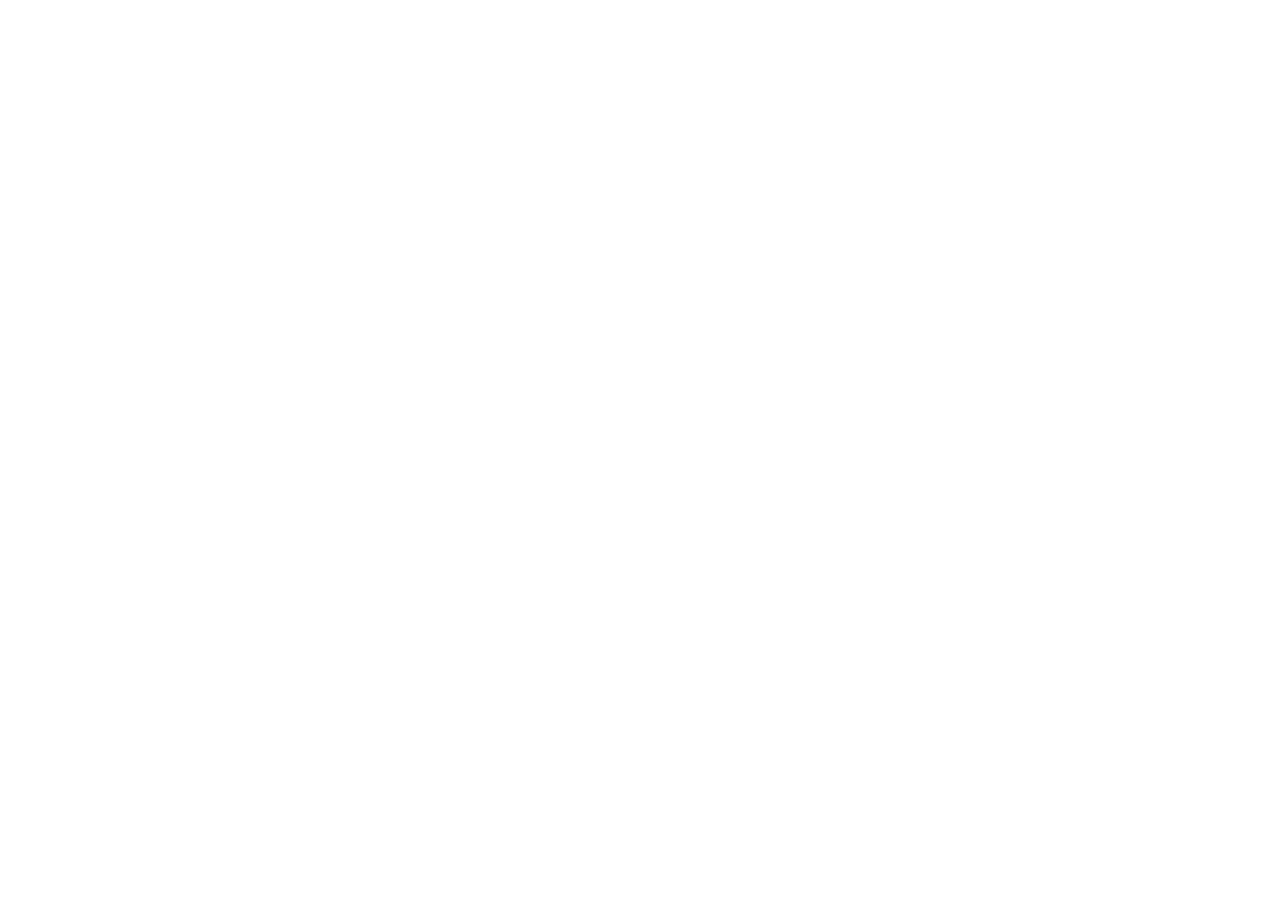
==== contact.html @ 72dd60e8 "created the initial file structure" ====
<!DOCTYPE html>
<html lang="en">
<head>
    <meta charset="UTF-8">
    <meta name="viewport" content="width=device-width, initial-scale=1.0">
    <title>contact</title>
</head>
<body>
    
</body>
</html>
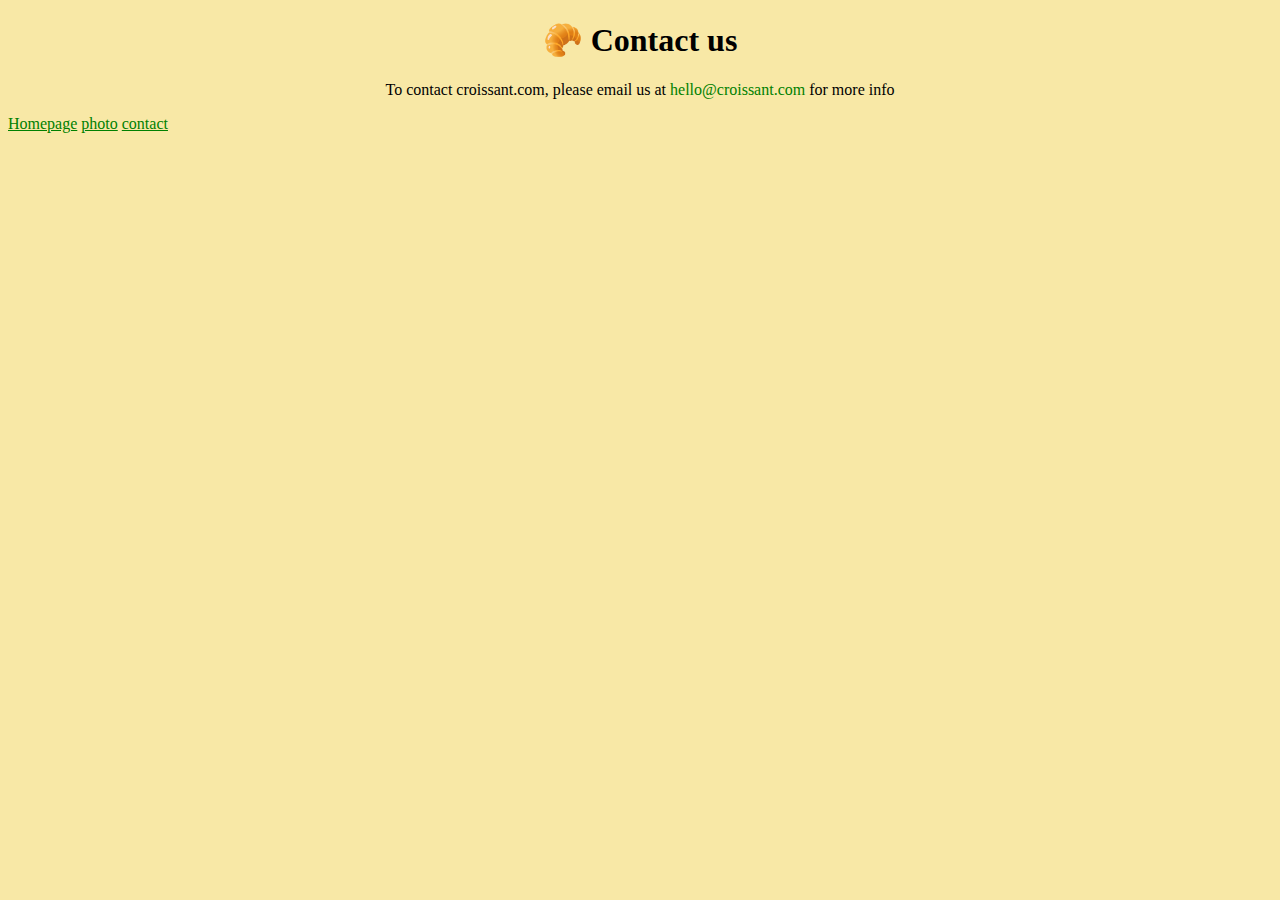
==== commit 66dd30f2: "added links" ====
--- a/contact.html
+++ b/contact.html
@@ -3,9 +3,16 @@
 <head>
     <meta charset="UTF-8">
     <meta name="viewport" content="width=device-width, initial-scale=1.0">
+    <link rel="stylesheet" href="/css/style.css">
     <title>contact</title>
 </head>
 <body>
+<h1>🥐 Contact us</h1>
+<p>To contact croissant.com, please email us at 
+<a mailto:hello@croissant.com>hello@croissant.com</a> for more info</p>
+<a href="/index.html">Homepage</a>
+<a href="/photo.html">photo</a>
+<a href="/contact.html">contact</a>
     
 </body>
 </html>--- a/css/style.css
+++ b/css/style.css
@@ -0,0 +1,17 @@
+body {
+    background: #f8e8a6;
+}
+
+h1 {
+    text-align: center;
+}
+
+p {
+    text-align: center;
+}
+
+a  {
+    color: green;
+}
+
+
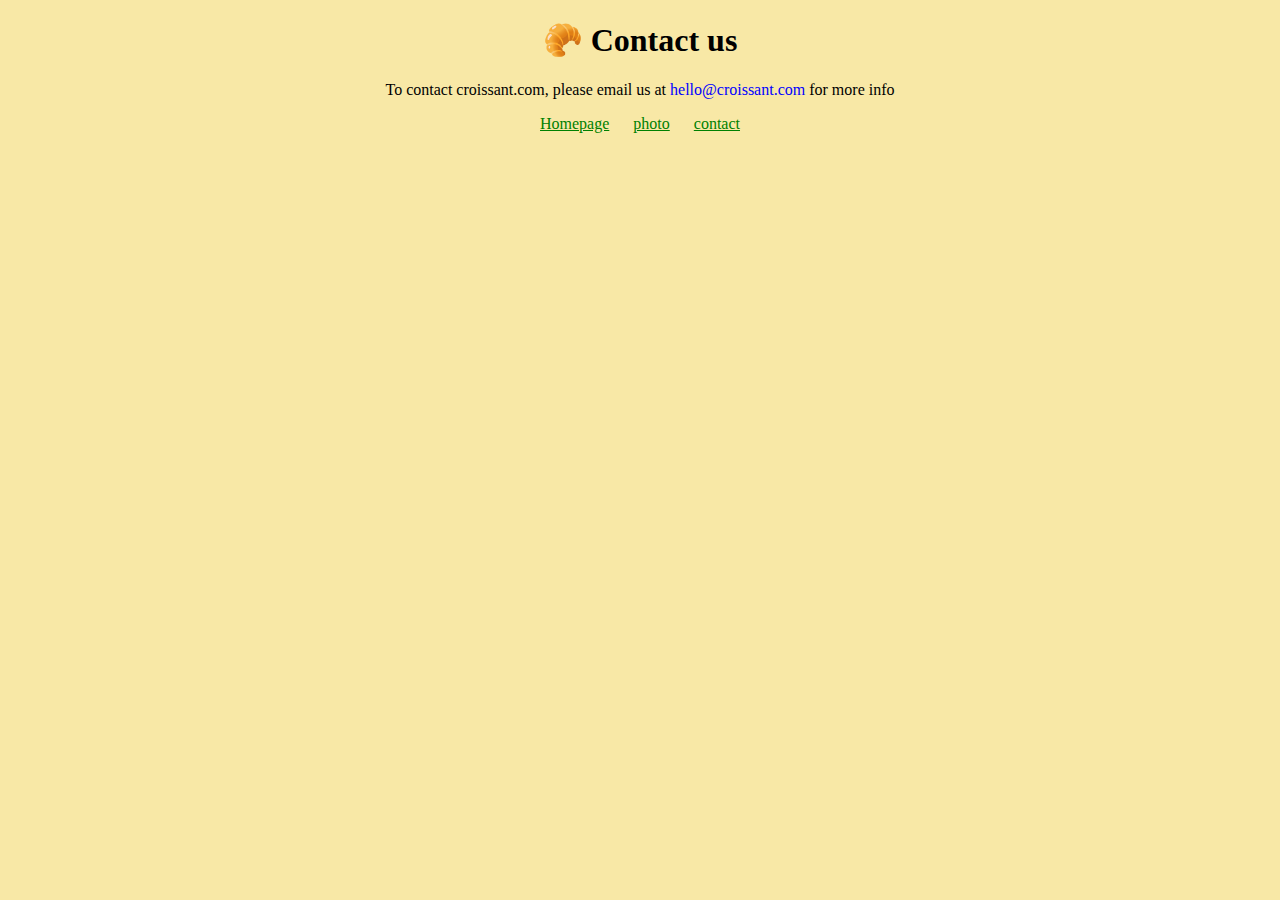
==== commit eed1d5b9: "updated css" ====
--- a/contact.html
+++ b/contact.html
@@ -9,10 +9,11 @@
 <body>
 <h1>🥐 Contact us</h1>
 <p>To contact croissant.com, please email us at 
-<a mailto:hello@croissant.com>hello@croissant.com</a> for more info</p>
-<a href="/index.html">Homepage</a>
+<a mailto:hello@croissant.com class="email-link">hello@croissant.com</a> for more info</p>
+<footer>
+<a href="/">Homepage</a>
 <a href="/photo.html">photo</a>
 <a href="/contact.html">contact</a>
-    
+ </footer>   
 </body>
 </html>--- a/css/style.css
+++ b/css/style.css
@@ -9,9 +9,25 @@
 p {
     text-align: center;
 }
+.croissant-photo {
+    max-width: 100%;
+    border-radius: 10px;
+    margin: 30px auto;
+    display: block;
+    
+}
 
-a  {
+footer {
+    text-align: center;
+
+}
+
+footer a {
+    margin: 10px;
     color: green;
 }
 
+.email-link {
+    color: blue;
+}
 
